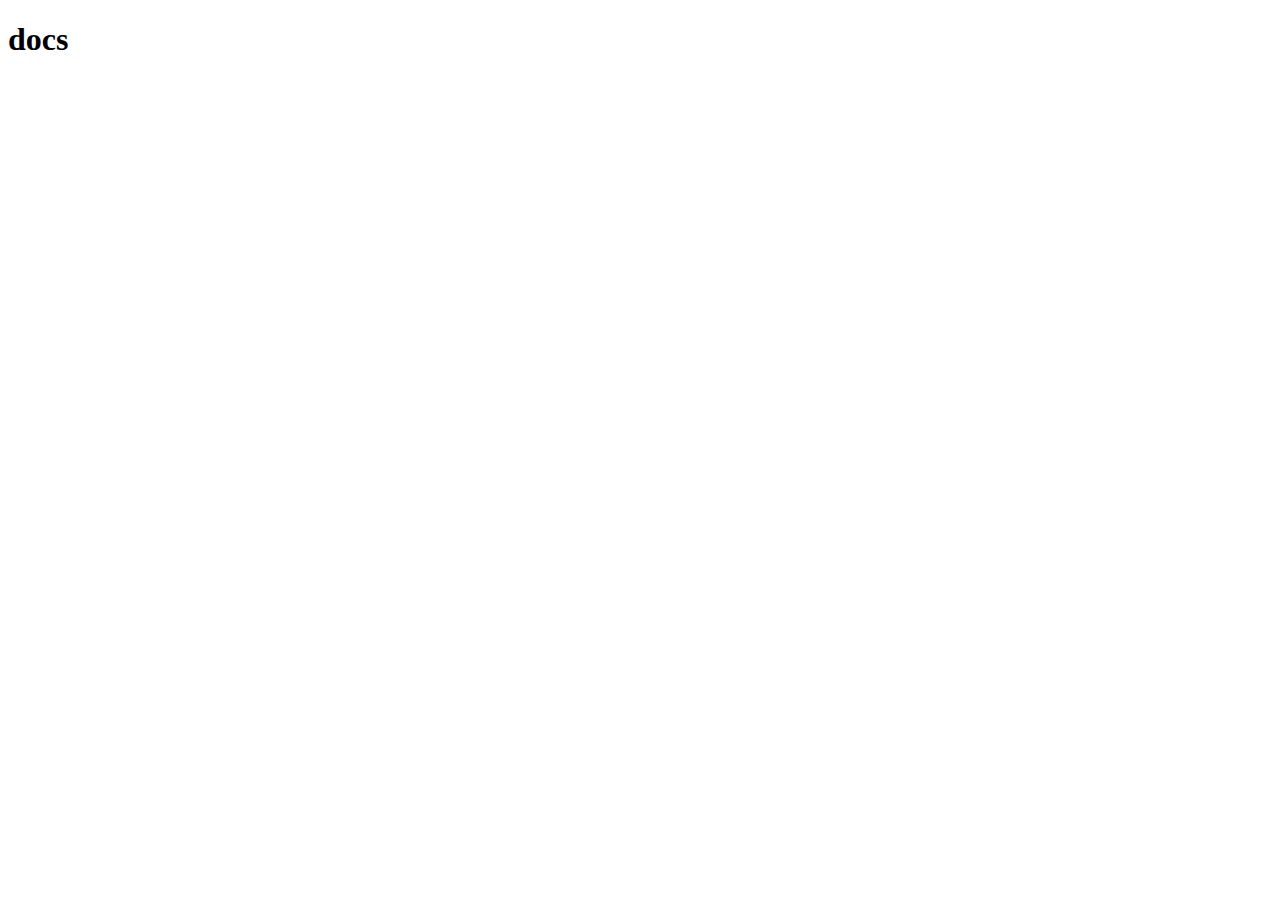
==== docs/index.html @ 8963cef0 "test" ====
<!DOCTYPE html>
<html lang="ja">
<head>
  <meta charset="UTF-8">
  <meta name="viewport" content="width=device-width, initial-scale=1.0">
  <title>docs</title>
</head>
<body>
  <h1>docs</h1>
</body>
</html>
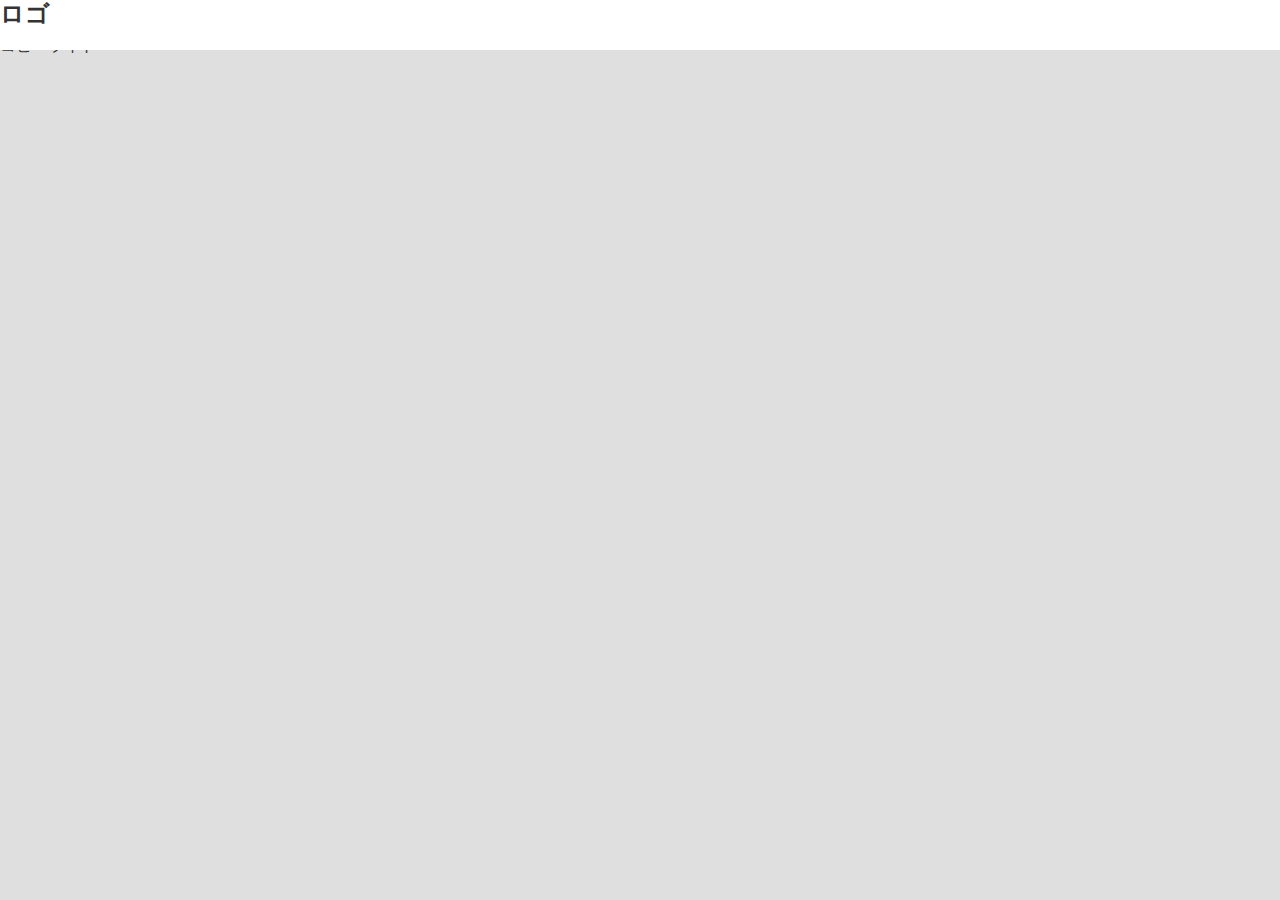
==== commit 83d8a439: "今日の成果" ====
--- a/docs/index.html
+++ b/docs/index.html
@@ -1,11 +1,32 @@
 <!DOCTYPE html>
 <html lang="ja">
 <head>
-  <meta charset="UTF-8">
-  <meta name="viewport" content="width=device-width, initial-scale=1.0">
-  <title>docs</title>
+	<meta charset="UTF-8">
+	<meta name="viewport" content="width=device-width, initial-scale=1.0">
+	<link rel="stylesheet" href="css/style.css">
+	<title>docs</title>
 </head>
 <body>
-  <h1>docs</h1>
+	<header class="cm_header">
+		<div class="container">
+			<div class="cm_header_logo">ロゴ</div>
+		</div>
+	</header>
+	<main class="cm_main">
+		<div class="container">
+			<div class="cm_main_side">
+				サイドメニュー
+			</div>
+			<div class="cm_main_main">
+				コンテンツ
+			</div>
+		</div>
+	</main>
+	<footer class="cm_footer">
+		<div class="container">
+			<div class="cm_footer_copy">コピーライト</div>
+		</div>
+	</footer>
+	<script src="js/script.js"></script>
 </body>
 </html>
--- a/docs/css/style.css
+++ b/docs/css/style.css
@@ -0,0 +1,58 @@
+@charset "utf-8";
+
+
+@layer destyle {
+  /**
+   * Minified by jsDelivr using clean-css v4.2.3.
+   * Original file: /npm/destyle.css@1.0.15/destyle.css
+   *
+   * Do NOT use SRI with dynamically generated files! More information: https://www.jsdelivr.com/using-sri-with-dynamic-files
+   */
+  /*! destyle.css v1.0.14 | MIT License | https://github.com/nicolas-cusan/destyle.css */
+  *{box-sizing:border-box}::after,::before{box-sizing:inherit}html{line-height:1.15;-webkit-text-size-adjust:100%;-webkit-tap-highlight-color:transparent}body{margin:0}main{display:block}address,blockquote,dl,figure,form,iframe,p,pre,table{margin:0}h1,h2,h3,h4,h5,h6{font-size:inherit;line-height:inherit;font-weight:inherit;margin:0}ol,ul{margin:0;padding:0;list-style:none}dt{font-weight:700}dd{margin-left:0}hr{box-sizing:content-box;height:0;overflow:visible;border:0;border-top:1px solid;margin:0;clear:both;color:inherit}pre{font-family:monospace,monospace;font-size:inherit}address{font-style:inherit}a{background-color:transparent;text-decoration:none;color:inherit}abbr[title]{border-bottom:none;text-decoration:underline;text-decoration:underline dotted}b,strong{font-weight:bolder}code,kbd,samp{font-family:monospace,monospace;font-size:inherit}small{font-size:80%}sub,sup{font-size:75%;line-height:0;position:relative;vertical-align:baseline}sub{bottom:-.25em}sup{top:-.5em}img{border-style:none;vertical-align:bottom}embed,iframe,object{border:0;vertical-align:bottom}button,input,optgroup,select,textarea{-webkit-appearance:none;appearance:none;vertical-align:middle;color:inherit;font:inherit;border:0;background:0 0;padding:0;margin:0;outline:0;border-radius:0;text-align:inherit}[type=checkbox]{-webkit-appearance:checkbox;appearance:checkbox}[type=radio]{-webkit-appearance:radio;appearance:radio}button,input{overflow:visible}button,select{text-transform:none}[type=button],[type=reset],[type=submit],button{cursor:pointer;-webkit-appearance:none;appearance:none}[type=button][disabled],[type=reset][disabled],[type=submit][disabled],button[disabled]{cursor:default}[type=button]::-moz-focus-inner,[type=reset]::-moz-focus-inner,[type=submit]::-moz-focus-inner,button::-moz-focus-inner{border-style:none;padding:0}[type=button]:-moz-focusring,[type=reset]:-moz-focusring,[type=submit]:-moz-focusring,button:-moz-focusring{outline:1px dotted ButtonText}select::-ms-expand{display:none}option{padding:0}fieldset{margin:0;padding:0;border:0;min-width:0}legend{color:inherit;display:table;max-width:100%;padding:0;white-space:normal}progress{vertical-align:baseline}textarea{overflow:auto}[type=number]::-webkit-inner-spin-button,[type=number]::-webkit-outer-spin-button{height:auto}[type=search]{outline-offset:-2px}[type=search]::-webkit-search-decoration{-webkit-appearance:none}::-webkit-file-upload-button{-webkit-appearance:button;font:inherit}label[for]{cursor:pointer}details{display:block}summary{display:list-item}[contenteditable]{outline:0}table{border-collapse:collapse;border-spacing:0}caption{text-align:left}td,th{vertical-align:top;padding:0}th{text-align:left;font-weight:700}template{display:none}[hidden]{display:none}
+  /*# sourceMappingURL=/sm/b859206d4db2ac5a7669fce467531170d5a77162a8174e66e368ec28d87ecc84.map */
+}
+
+@layer base {
+  :root {
+    --linear: cubic-bezier(0.0, 0.0, 1.0, 1.0);--easeInSine: cubic-bezier(0.47, 0, 0.745, 0.715);--easeOutSine: cubic-bezier(0.39, 0.575, 0.565, 1);--easeInOutSine: cubic-bezier(0.445, 0.05, 0.55, 0.95);--easeInQuad: cubic-bezier(0.55, 0.085, 0.68, 0.53);--easeOutQuad: cubic-bezier(0.25, 0.46, 0.45, 0.94);--easeInOutQuad: cubic-bezier(0.455, 0.03, 0.515, 0.955);--easeInCubic: cubic-bezier(0.55, 0.055, 0.675, 0.19);--easeOutCubic: cubic-bezier(0.215, 0.61, 0.355, 1);--easeInOutCubic: cubic-bezier(0.645, 0.045, 0.355, 1);--easeInQuart: cubic-bezier(0.895, 0.03, 0.685, 0.22);--easeOutQuart: cubic-bezier(0.165, 0.84, 0.44, 1);--easeInOutQuart: cubic-bezier(0.77, 0, 0.175, 1);--easeInQuint: cubic-bezier(0.755, 0.05, 0.855, 0.06);--easeOutQuint: cubic-bezier(0.23, 1, 0.32, 1);--easeInOutQuint: cubic-bezier(0.86, 0, 0.07, 1);--easeInExpo: cubic-bezier(0.95, 0.05, 0.795, 0.035);--easeOutExpo: cubic-bezier(0.19, 1, 0.22, 1);--easeInOutExpo: cubic-bezier(1, 0, 0, 1);--easeInCirc: cubic-bezier(0.6, 0.04, 0.98, 0.335);--easeOutCirc: cubic-bezier(0.075, 0.82, 0.165, 1);--easeInOutCirc: cubic-bezier(0.785, 0.135, 0.15, 0.86);--easeInBack: cubic-bezier(0.6, -0.28, 0.735, 0.045);--easeOutBack: cubic-bezier(0.175, 0.885, 0.32, 1.275);--easeInOutBack: cubic-bezier(0.68, -0.55, 0.265, 1.55);
+    --fz0px: 0;--fz1px: 0.0625rem;--fz2px: 0.125rem;--fz3px: 0.1875rem;--fz4px: 0.25rem;--fz5px: 0.3125rem;--fz6px: 0.375rem;--fz7px: 0.4375rem;--fz8px: 0.5rem;--fz9px: 0.5625rem;--fz10px: 0.625rem;--fz11px: 0.6875rem;--fz12px: 0.75rem;--fz13px: 0.8125rem;--fz14px: 0.875rem;--fz15px: 0.9375rem;--fz16px: 1rem;--fz17px: 1.0625rem;--fz18px: 1.125rem;--fz19px: 1.1875rem;--fz20px: 1.25rem;--fz21px: 1.3125rem;--fz22px: 1.375rem;--fz23px: 1.4375rem;--fz24px: 1.5rem;--fz25px: 1.5625rem;--fz26px: 1.625rem;--fz27px: 1.6875rem;--fz28px: 1.75rem;--fz29px: 1.8125rem;--fz30px: 1.875rem;--fz31px: 1.9375rem;--fz32px: 2rem;--fz33px: 2.0625rem;--fz34px: 2.125rem;--fz35px: 2.1875rem;--fz36px: 2.25rem;--fz37px: 2.3125rem;--fz38px: 2.375rem;--fz39px: 2.4375rem;--fz40px: 2.5rem;--fz41px: 2.5625rem;--fz42px: 2.625rem;--fz43px: 2.6875rem;--fz44px: 2.75rem;--fz45px: 2.8125rem;--fz46px: 2.875rem;--fz47px: 2.9375rem;--fz48px: 3rem;--fz49px: 3.0625rem;--fz50px: 3.125rem;--fz51px: 3.1875rem;--fz52px: 3.25rem;--fz53px: 3.3125rem;--fz54px: 3.375rem;--fz55px: 3.4375rem;--fz56px: 3.5rem;--fz57px: 3.5625rem;--fz58px: 3.625rem;--fz59px: 3.6875rem;--fz60px: 3.75rem;--fz61px: 3.8125rem;--fz62px: 3.875rem;--fz63px: 3.9375rem;--fz64px: 4rem;--fz65px: 4.0625rem;--fz66px: 4.125rem;--fz67px: 4.1875rem;--fz68px: 4.25rem;--fz69px: 4.3125rem;--fz70px: 4.375rem;--fz71px: 4.4375rem;--fz72px: 4.5rem;--fz73px: 4.5625rem;--fz74px: 4.625rem;--fz75px: 4.6875rem;--fz76px: 4.75rem;--fz77px: 4.8125rem;--fz78px: 4.875rem;--fz79px: 4.9375rem;--fz80px: 5rem;--fz81px: 5.0625rem;--fz82px: 5.125rem;--fz83px: 5.1875rem;--fz84px: 5.25rem;--fz85px: 5.3125rem;--fz86px: 5.375rem;--fz87px: 5.4375rem;--fz88px: 5.5rem;--fz89px: 5.5625rem;--fz90px: 5.625rem;--fz91px: 5.6875rem;--fz92px: 5.75rem;--fz93px: 5.8125rem;--fz94px: 5.875rem;--fz95px: 5.9375rem;
+    --fontMincho: 'Hiragino Mincho ProN W3', 'ヒラギノ明朝 ProN W3', 'Hiragino Mincho ProN', 'HG明朝E', 'ＭＳ Ｐ明朝', 'ＭＳ 明朝', serif;
+    --fontGothic: "Hiragino Kaku Gothic ProN", "メイリオ", "Meiryo", "verdana", sans-serif;
+    --fontOswald: 'Oswald', sans-serif;
+    --fontLato: 'Lato', sans-serif;
+  }
+  body {
+    background-color: #dfdfdf;
+    font-family: var(--fontGothic);
+    font-size: 16px;
+    color: #333;
+  }
+}
+
+@layer common {
+  .cm_header {
+    background-color: #fff;
+    height: 50px;
+    position: fixed;
+    width: 100%;
+    left: 0;
+    top: 0;
+    font-size: var(--fz24px);
+    font-weight: bold;
+  }
+  .cm_header_logo {
+  }
+}
+
+@layer block {
+
+}
+
+@layer element {
+
+}
+
+@layer helper {
+
+}
